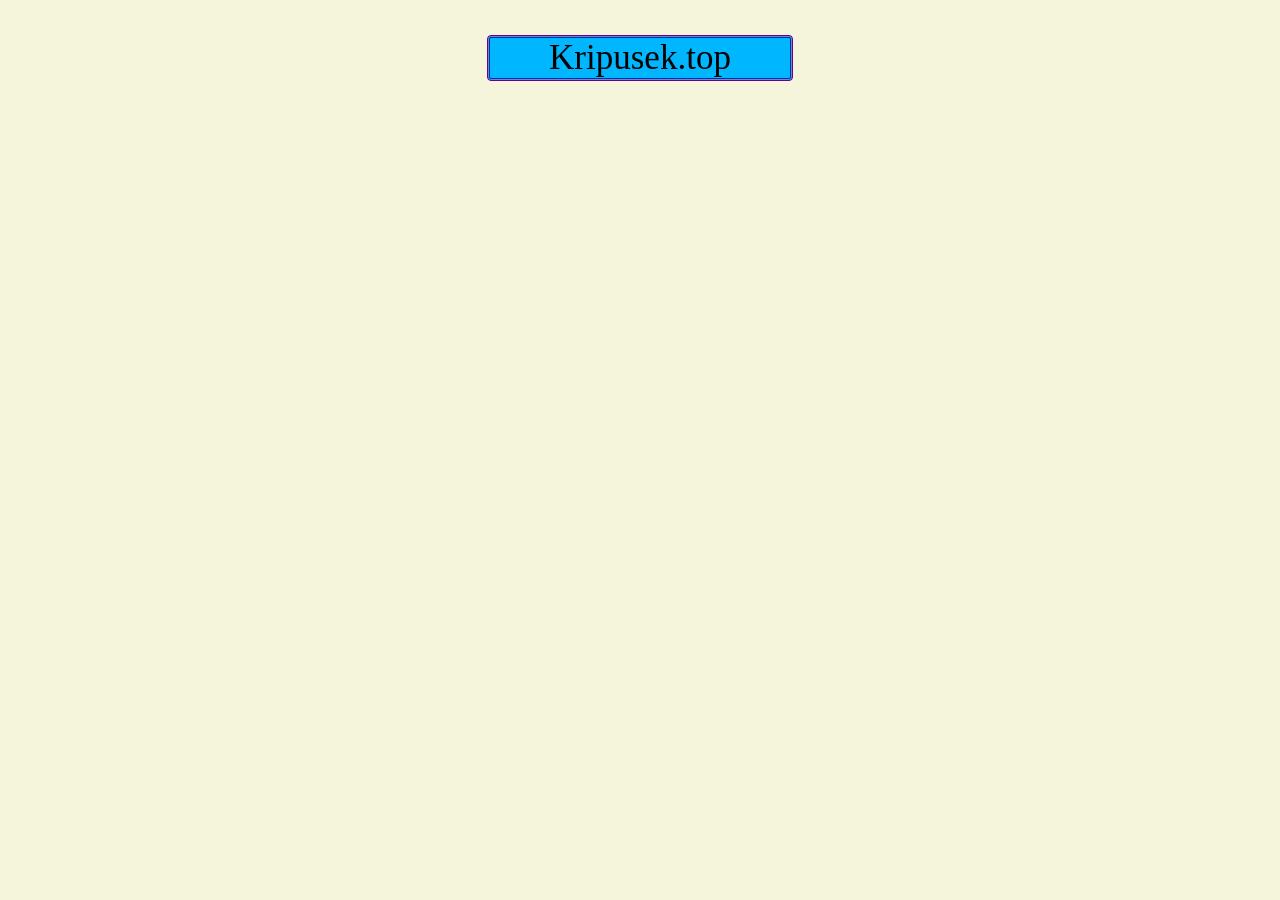
==== blog.html @ 8888b0e8 "initial commit" ====
<!DOCTYPE html>
<html lang="en">
<head>
    <meta charset="UTF-8">
    <link rel="stylesheet" href="style.css">
    <link rel="icon" type="image/x-icon" href="images/favicon.ico">
    <meta name="viewport" content="width=device-width, initial-scale=1.0">
    <title>My blog</title>
</head>
<body>

    <div class="logobut" onclick="location.href='index.html'">
        Kripusek.top
        </div>

</body>
</html>
---- style.css ----
body {
    margin: 0;
    text-align: center;
    background-color: beige;
}


.logo {
    display: block;
    margin: 40px auto 0;
    width: 300px;
    background-color: #00ffff;
    font-size: 35px;
    border-style: double;
    border-color: #660085;
    border-radius: 4px;
    margin-top: 35px;
    margin-bottom: 55px;
}

.logobut {
    display: block;
    margin: 40px auto 0;
    width: 300px;
    background-color: #00b7ff;
    font-size: 35px;
    border-style: double;
    border-color: #660085;
    border-radius: 4px;
    margin-top: 35px;
    margin-bottom: 55px;
}

.logobut:hover{
    background-color: aquamarine;
}

.button {
    background-color: #fa017d;
    color: white;
    padding: 10px 20px;
    text-align: center;
    cursor: pointer;
    border-radius: 5px;
    display: inline-block;
    border-color: rgb(0, 255, 0);
    border-width: 3px;
    border-style: solid;
    font-size: 60px;
    }
    
.button:hover {
background-color: #660085;
}

.button2 {
    background-color: #df1fdf;
    color: white;
    padding: 10px 20px;
    text-align: center;
    cursor: pointer;
    border-radius: 5px;
    display: inline-block;
    border-color: rgb(183, 0, 255);
    border-width: 3px;
    border-style: solid;
    font-size: 60px;
    }
    
.button2:hover {
background-color: #007185;
    }

.buttons {
    display: flex;
    justify-content: center;
    gap: 400px;
    margin-top: 50px;
}
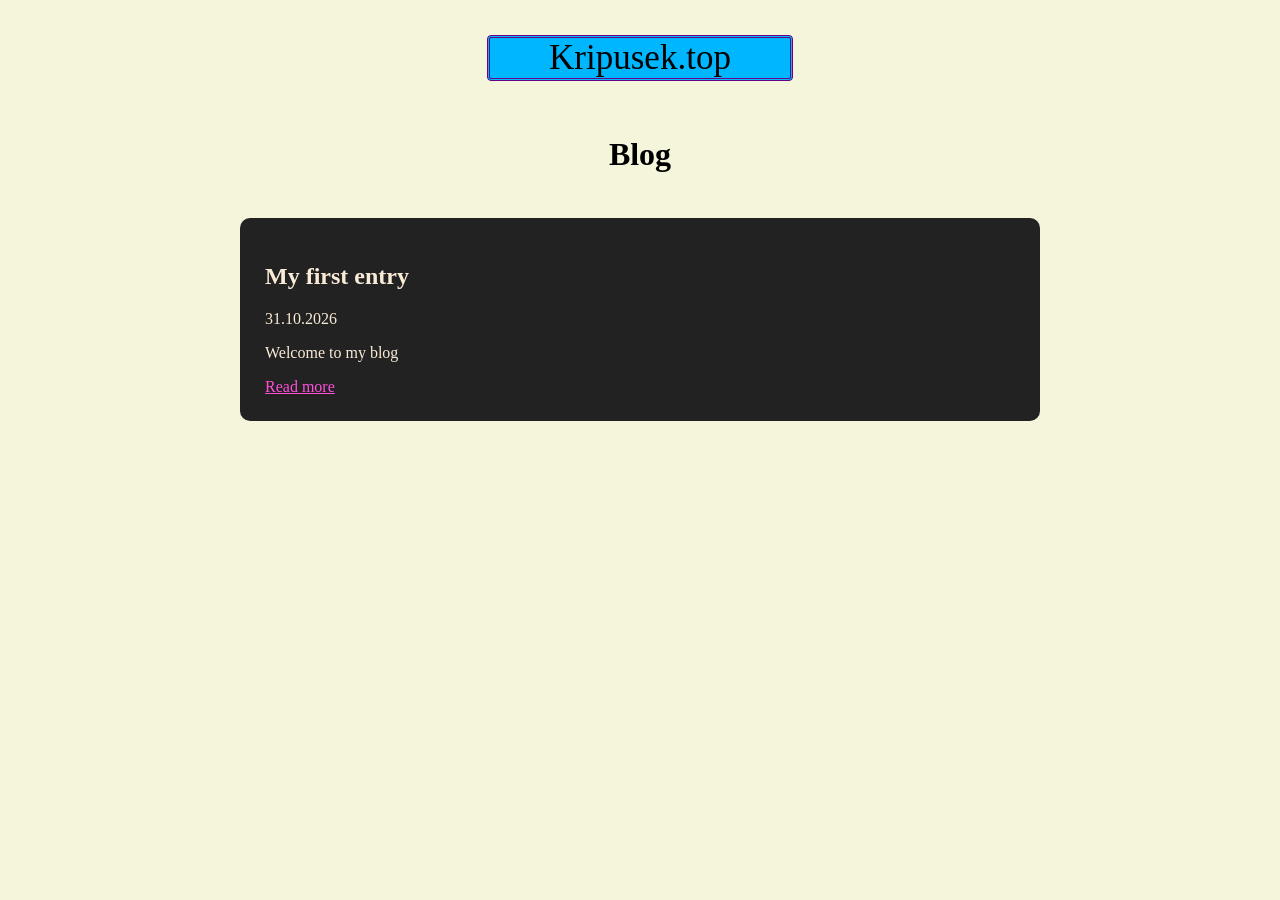
==== commit 81bfe27a: "added blog" ====
--- a/blog.html
+++ b/blog.html
@@ -13,5 +13,17 @@
         Kripusek.top
         </div>
 
+        <h1>Blog</h1>
+
+        <main class="blog-list">
+            <article class="post-card">
+                <h2>My first entry</h2>
+                <p>31.10.2026</p>
+                <p>Welcome to my blog</p>
+                <a href="posts/first.html">Read more</a>
+            </article>
+
+        </main>
+
 </body>
 </html>
--- a/style.css
+++ b/style.css
@@ -73,7 +73,41 @@
 
 .buttons {
     display: flex;
+    flex-wrap: wrap;
     justify-content: center;
-    gap: 400px;
-    margin-top: 50px;
+
+    gap: 50px 300px;
+
+    max-width: 1500px;
+    margin: 55px auto 0;
+}
+
+.blog-list {
+    max-width: 800px;
+    margin: 30px auto;
+    padding: 15px;
+}
+
+.post-card {
+    background-color: #222;
+    color: antiquewhite;
+    padding: 25px;
+    margin-bottom: 20px;
+    border-radius: 10px;
+    text-align: left;
+}
+
+.post-card a {
+    color: #ff4fd9;
+}
+
+.post-content {
+    max-width: 800px;
+    margin: 30px auto;
+    padding: 25px;
+    background: #222;
+    color: white;
+    border-radius: 10px;
+    text-align: left;
+    line-height: 1.7;
 }
